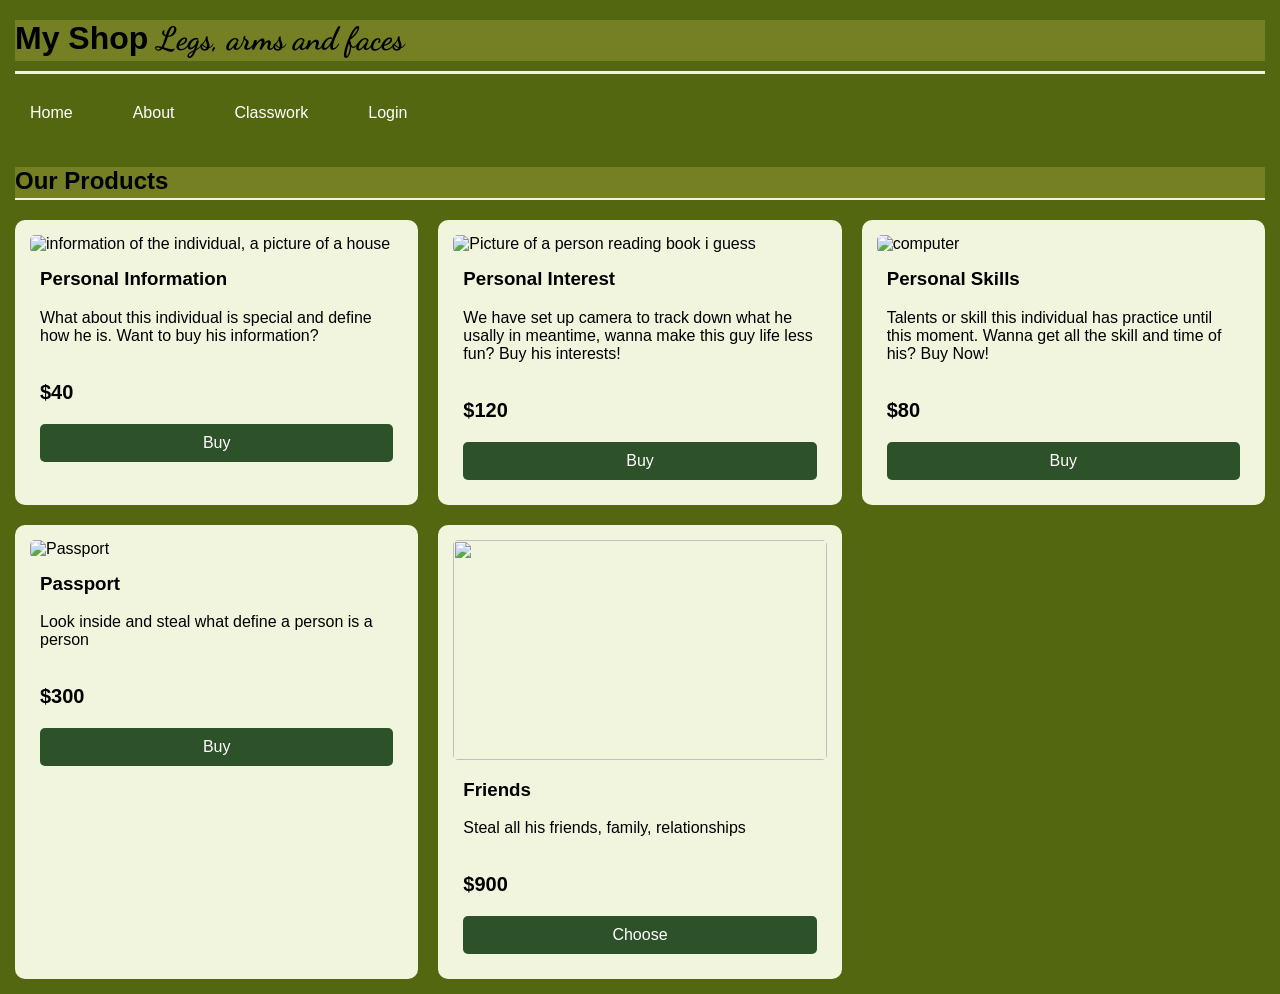
==== index.html @ 74f859a8 "Add files via upload" ====
<!DOCTYPE html>
<html lang="en">
<head>
    <meta charset="UTF-8">
    <meta name="viewport" content="width=device-width, initial-scale=1.0">
    <title>Mine</title>
    <link rel="stylesheet" href="style.css">
</head>
  <body style="background-color: #536710;">
    <header>
      <h1 class="h">My Shop <span class="subheading">Legs, arms and faces</span></h1>
    </header>
    <nav>
      <ul>
        <li><a href="index.html">Home</a></li><li><a href="about.html">About</a></li>
        <li><a href="classwork.html">Classwork</a></li><li><a href="/login">Login</a></li>
        
      </ul>
    </nav>
    <section class="content">
      
      <h2 class="h">Our Products</h2>
      
      <div class="product" >
        <img src="https://i.pinimg.com/736x/b5/1f/53/b51f530eb384bf9d9b84ce03d5df35a5.jpg" alt="information of the individual, a picture of a house">
        <div class="productinfo">
          <div class="description">
            <h3>Personal Information</h3>
            <p>What about this individual is special and define how he is. Want to buy his information?</p>
          </div>
          <p class="price">$40</p>
       <a href="dogsunglass.html" class="button">Buy</a>
        </div>
      </div>
  
      <div class="product" >
        <img src="https://i.pinimg.com/736x/65/83/2e/65832e7c8bbc603527372de88ed1a547.jpg" alt="Picture of a person reading book i guess">
        <div class="productinfo">
          <div class="description">
            <h3>Personal Interest</h3>
            <p>We have set up camera to track down what he usally in meantime, wanna make this guy life less fun? Buy his interests!</p>
          </div>
          <p class="price">$120</p>
          <a href="Interest.html" class="button">Buy</a>
        </div>
      </div>

      <div class="product" >
        <img src="https://i.pinimg.com/736x/ed/27/41/ed2741143dd766d887d56b25b79b90e5.jpg" alt="computer">
        <div class="productinfo">
          <div class="description">
            <h3>Personal Skills</h3>
            <p>Talents or skill this individual has practice until this moment. Wanna get all the skill and time of his? Buy Now!</p>
          </div>
          <p class="price">$80</p>
          <a href="goldsunglass.html" class="button">Buy</a>
        </div>
      </div>
      
      <div class="product" >
        <img src="https://i.pinimg.com/1200x/6f/df/9c/6fdf9c5f5230f2015cd19966fae3e287.jpg" alt="Passport">
        <div class="productinfo">
          <div class="description">
            <h3>Passport</h3>
            <p>Look inside and steal what define a person is a person</p>
          </div>
          <p class="price">$300</p>
          <a href="passp.html" class="button">Buy</a>
        </div>
      </div>
      
      <div class="product" >
        <img src="https://i.pinimg.com/736x/61/f6/09/61f609ca99f81b9db753ab3ed0365c47.jpg">
        <div class="productinfo">
          <div class="description">
            <h3>Friends</h3>
            <p>Steal all his friends, family, relationships</p>
          </div>
          <p class="price">$900</p>
          <a href="midnightshades.html" class="button">Choose</a>
        </div>
      </div>
      
      <div class="product" style="display: none">
        <img src="images/sunglasses-6.jpg">
        <div class="productinfo">
          <div class="description">
            <h3>Eyes</h3>
            <p>EYE.</p>
          </div>
          <p class="price">$65</p>
          <a href="Interest.html" class="button">Buy</a>
        </div>
      </div>
      
      <div class="product" style="display: none">
        <img src="images/sunglasses-7.png">
        <div class="productinfo">
          <div class="description">
            <h3>Mouths</h3>
            <p>MOUTH</p>
          </div>
          <p class="price">$19.95</p>
          <a href="Interest.html" class="button">Buy</a>
        </div>
      </div>
      
    </section>
  </body>
</html>
---- style.css ----
@import url('https://fonts.googleapis.com/css?family=Dancing+Script');

* {
    box-sizing: border-box;
}

body {
    background-color: #2D5128;
    margin: 0;
    font-family: Arial, sans-serif;
}

header {
    margin: 0 15px;
    padding: 20px 0 10px;
    border-bottom: 3px solid #f1f4dd;
}

.h {
    background-color: #757f24;
    display: inline-block;
    padding-bottom: 3px;
    border-bottom: 2px solid #f1f4dd;
}

header .h {
    width: 100%;
    margin: 0;
    border: none;
}

.subheading {
    font-family: 'Dancing Script', cursive;
}

/* List of the nnnnnnnnnnnnnavigation */
nav ul {
    display: flex;
    gap: 30px;
    list-style: none;
    padding: 15px;
    margin: 0;
}
nav ul li {
  display: inline-block;
}

nav ul li a{
  display:block;
  padding: 15px;
    color: white;
    text-decoration: none;
}

nav ul li a:hover{
  color:#329d6e;
}
/* List of the nnnnnnnnnnnnnavigation */

.content {
    padding: 15px 15px;
    display: grid;
    /*ccolumnnnnnnnnnnnnnnnnnnnnnnnnnnnnnnnnnnnnnnnnnnn*/
    grid-template-columns: repeat(3, 1fr);
    gap: 20px;

}

.content h2 {
    margin: 0;
    grid-column: 1 / -1;
}

.product {
    background-color: #F1F5DD;
    padding: 15px;
    border-radius: 10px;

}


.product img {
    width: 100%;
    height: 220px;
    object-fit: cover;
    border-radius: 5px;
}

.productinfo {
    display: flex;
    padding: 10px;
    flex-direction: column;
}

.description {
     flex: 1;
}

.description h3 {
        margin-top: 5px;
}

.price {
     font-size: 20px;
      font-weight: bold;
}



/* the buttonnnnnnnnnnnnn */
.button {
    background-color: #2D5128;
    color: white;
    padding: 10px;
    text-align: center;
    text-decoration: none;
    border-radius: 5px;
}

.button:hover {
    background-color: #1B3518;
    font-family: "Dancing Script";
}

/*game box stuff*/
.fa {
  font-size: 20px;
  width:30px;
  padding: 10px;
  height: 30px;;
  background-color: rgba(208, 208, 208, 0.895);
}
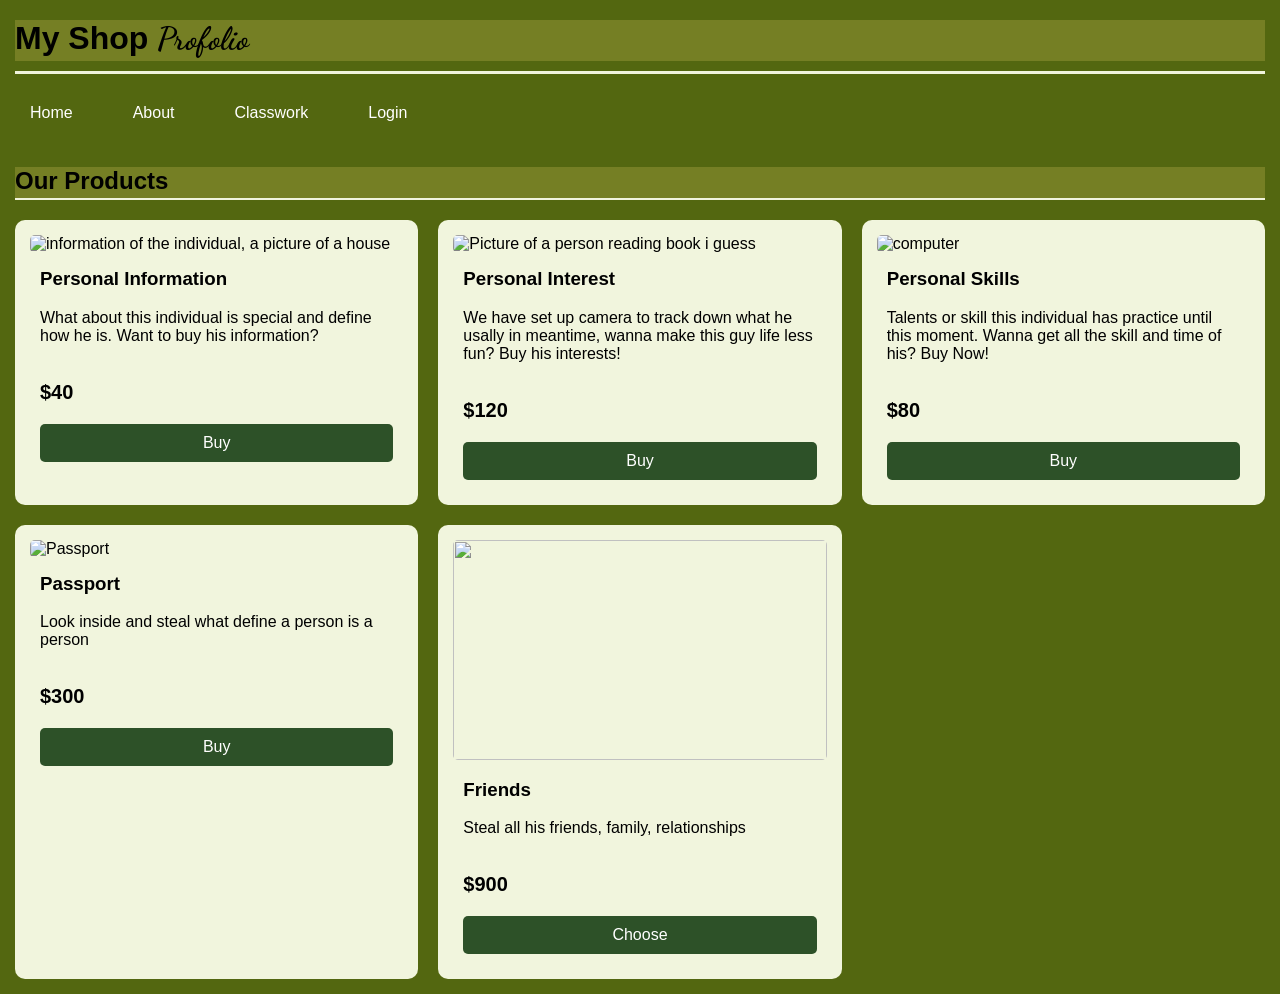
==== commit 5b1139b1: "Update index.html" ====
--- a/index.html
+++ b/index.html
@@ -8,7 +8,7 @@
 </head>
   <body style="background-color: #536710;">
     <header>
-      <h1 class="h">My Shop <span class="subheading">Legs, arms and faces</span></h1>
+      <h1 class="h">My Shop <span class="subheading">Profolio</span></h1>
     </header>
     <nav>
       <ul>
--- a/style.css
+++ b/style.css
@@ -1,6 +1,6 @@
 
 @import url('https://fonts.googleapis.com/css?family=Dancing+Script');
-
+/*box module*/
 * {
     box-sizing: border-box;
 }
@@ -116,6 +116,7 @@
     text-align: center;
     text-decoration: none;
     border-radius: 5px;
+    display: inline-block;
 }
 
 .button:hover {
@@ -123,11 +124,28 @@
     font-family: "Dancing Script";
 }
 
-/*game box stuff*/
+/*game box stuff from grok*/
 .fa {
   font-size: 20px;
   width:30px;
   padding: 10px;
   height: 30px;;
   background-color: rgba(208, 208, 208, 0.895);
-}+}
+
+
+
+
+@media only screen and (max-width:600px){
+    .content {
+        grid-template-columns: 1fr;
+    }
+    /*change navigation menu or smth*/
+    nav ul {
+        flex-direction: column;
+        gap: 4px;
+    }
+    h1 {
+        font-size: 24px;
+    }
+}
